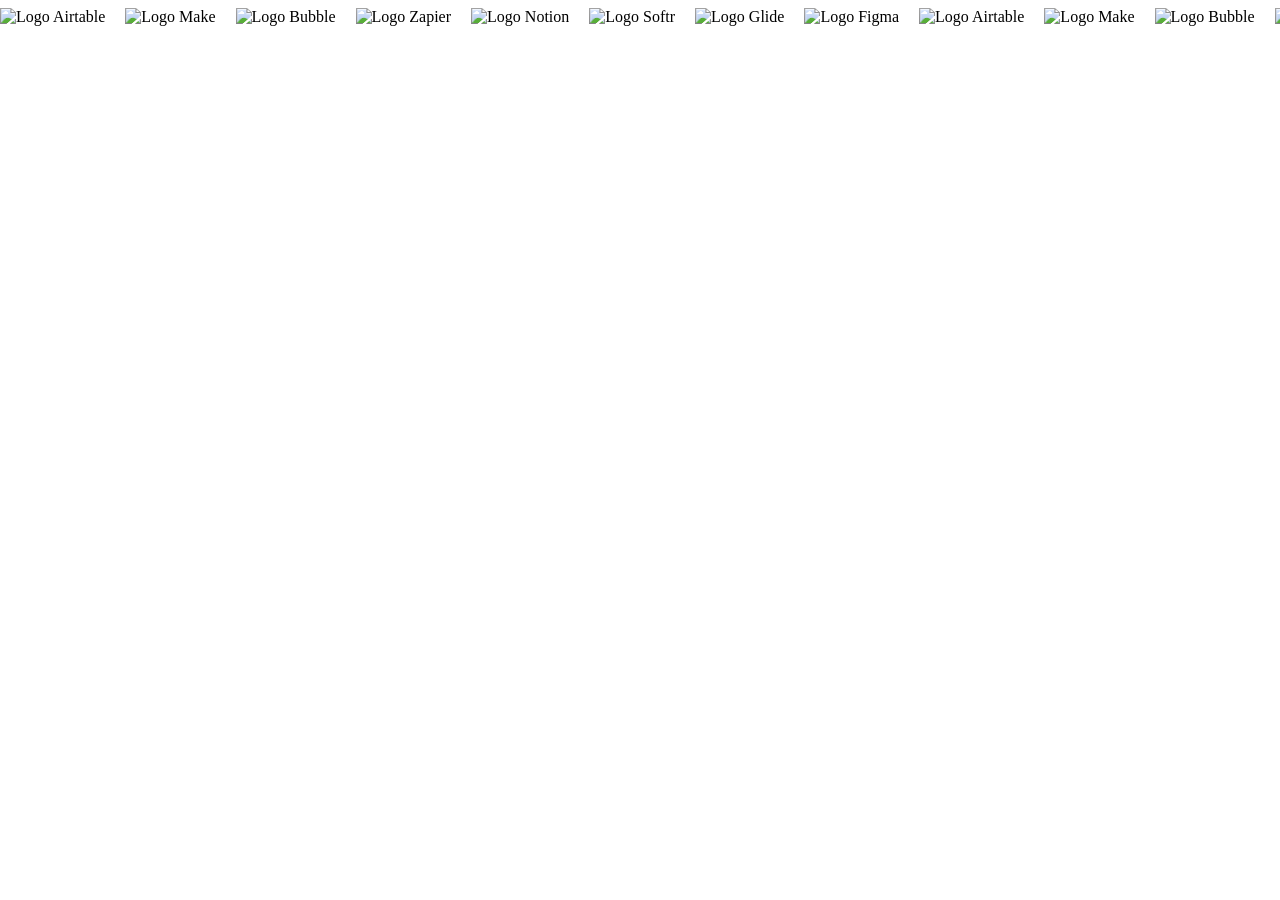
==== index.html @ a4cba40e "Rename animation_logos.html to index.html" ====
<!DOCTYPE html>
<html lang="fr">
<head>
    <meta charset="UTF-8">
    <meta name="viewport" content="width=device-width, initial-scale=1.0">
    <meta name="description" content="Description de la page">
    <meta name="keywords" content="mot-clé1, mot-clé2">
    <meta name="author" content="Auteur">
    <meta name="robots" content="index, folow">
    <title>CSS Animation Défilement Infini</title>
    <link rel="stylesheet" href="animation_logos.css">
</head>

<body>
    <header></header>
    
    <main>
        <div class="scroll-container">
            <ul aria-hidden="true">
                <li class="scroll-item">
                    <span class="img"><img src="./Logos & Icones Outils Nocode SVG (Community)/airtable-icone-svg-150px.png" alt="Logo Airtable"></span>
                </li>
                <li class="scroll-item">
                    <span class="img"><img src="./Logos & Icones Outils Nocode SVG (Community)/make-icone-svg-150px.png" alt="Logo Make"></span>
                </li>
                <li class="scroll-item">
                    <span class="img"><img src="./Logos & Icones Outils Nocode SVG (Community)/bubble-icone-svg-150px.png" alt="Logo Bubble"></span>
                </li>
                <li class="scroll-item">
                    <span class="img"><img src="./Logos & Icones Outils Nocode SVG (Community)/zapier-icone-svg-150px.png" alt="Logo Zapier"></span>
                </li>
                <li class="scroll-item">
                    <span class="img"><img src="./Logos & Icones Outils Nocode SVG (Community)/notion-icon-svg-150px.png" alt="Logo Notion"></span>
                </li>
                <li class="scroll-item">
                    <span class="img"><img src="./Logos & Icones Outils Nocode SVG (Community)/softr-icone-svg-150px.png" alt="Logo Softr"></span>
                </li>
                <li class="scroll-item">
                    <span class="img"><img src="./Logos & Icones Outils Nocode SVG (Community)/glide-icone-svg-150px.png" alt="Logo Glide"></span>
                </li>
                <li class="scroll-item">
                    <span class="img"><img src="./Logos & Icones Outils Nocode SVG (Community)/figma-icone-svg-150px.png" alt="Logo Figma"></span>
                </li>
            </ul>
            <ul aria-hidden="true">
                <li class="scroll-item">
                    <span class="img"><img src="./Logos & Icones Outils Nocode SVG (Community)/airtable-icone-svg-150px.png" alt="Logo Airtable"></span>
                </li>
                <li class="scroll-item">
                    <span class="img"><img src="./Logos & Icones Outils Nocode SVG (Community)/make-icone-svg-150px.png" alt="Logo Make"></span>
                </li>
                <li class="scroll-item">
                    <span class="img"><img src="./Logos & Icones Outils Nocode SVG (Community)/bubble-icone-svg-150px.png" alt="Logo Bubble"></span>
                </li>
                <li class="scroll-item">
                    <span class="img"><img src="./Logos & Icones Outils Nocode SVG (Community)/zapier-icone-svg-150px.png" alt="Logo Zapier"></span>
                </li>
                <li class="scroll-item">
                    <span class="img"><img src="./Logos & Icones Outils Nocode SVG (Community)/notion-icon-svg-150px.png" alt="Logo Notion"></span>
                </li>
                <li class="scroll-item">
                    <span class="img"><img src="./Logos & Icones Outils Nocode SVG (Community)/softr-icone-svg-150px.png" alt="Logo Softr"></span>
                </li>
                <li class="scroll-item">
                    <span class="img"><img src="./Logos & Icones Outils Nocode SVG (Community)/glide-icone-svg-150px.png" alt="Logo Glide"></span>
                </li>
                <li class="scroll-item">
                    <span class="img"><img src="./Logos & Icones Outils Nocode SVG (Community)/figma-icone-svg-150px.png" alt="Logo Figma"></span>
                </li>
            </ul>
        </div>
        
    </main>
</body>
</html>
---- animation_logos.css ----
* {
    box-sizing: border-box;
    margin: 0;
    padding: 0;
}



.scroll-container {
    padding-block: 8px;
    overflow: hidden;
    user-select: none;

    --gap: 20px;
    display: flex;
    gap: 2rem;
    gap: var(--gap);
}

.scroll-container ul{
    list-style: none;
    flex-shrink: 0;
    min-width: 0;
    display: flex;
    justify-content: space-between;
    align-items: center;
    gap: var(--gap);
    
    animation: scroll 80s linear infinite;
}
.scroll-container :hover ul {
    animation-play-state: paused;
}

@keyframes scroll {
    to {
        transform: translateX(calc(-100% - 20px));
    }
}
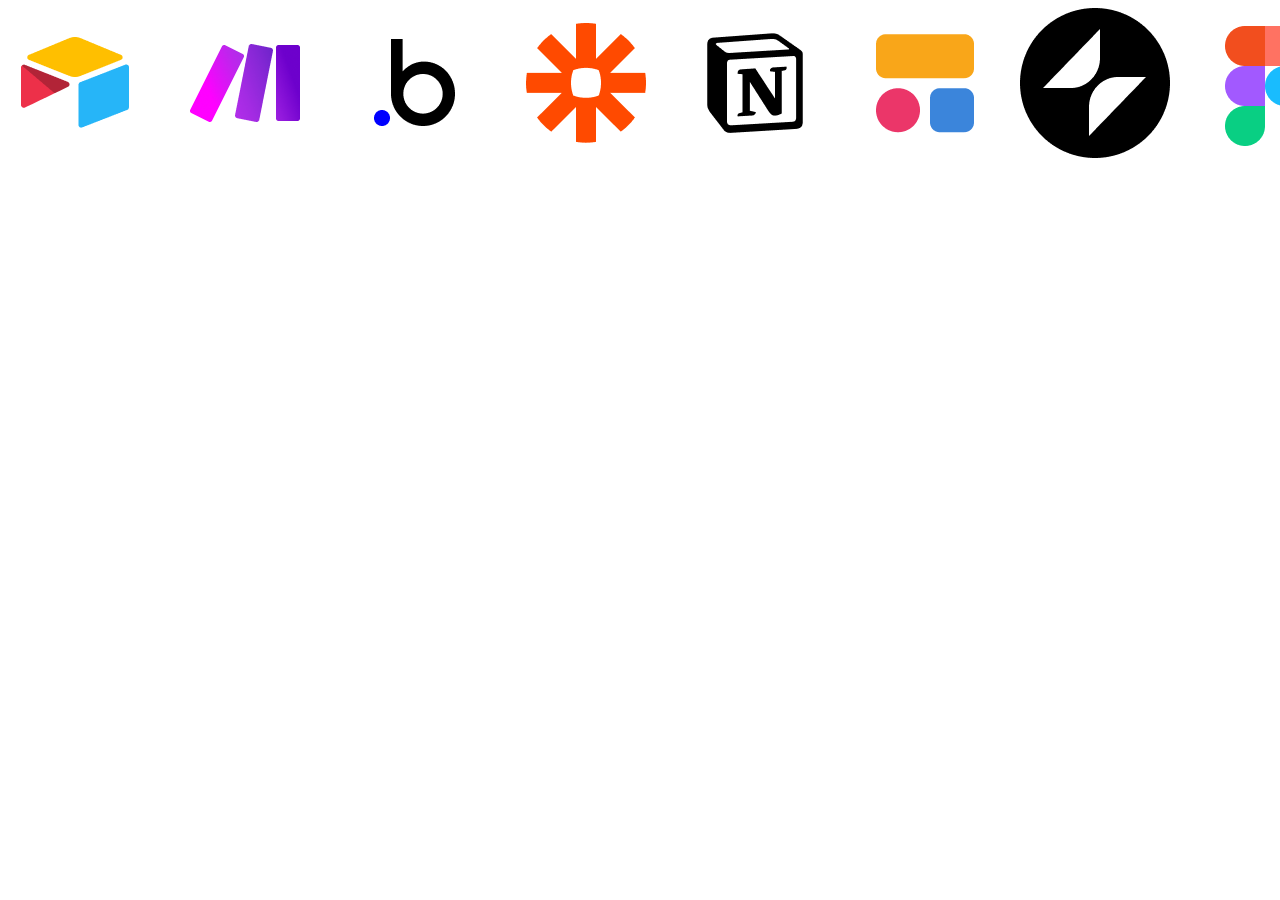
==== commit 041f237a: "Fix image paths in index.html Updated image paths in the HTML file to point to the 'images' director" ====
--- a/index.html
+++ b/index.html
@@ -8,7 +8,7 @@
     <meta name="author" content="Auteur">
     <meta name="robots" content="index, folow">
     <title>CSS Animation Défilement Infini</title>
-    <link rel="stylesheet" href="animation_logos.css">
+    <link rel="stylesheet" href="style.css">
 </head>
 
 <body>
@@ -18,54 +18,54 @@
         <div class="scroll-container">
             <ul aria-hidden="true">
                 <li class="scroll-item">
-                    <span class="img"><img src="./Logos & Icones Outils Nocode SVG (Community)/airtable-icone-svg-150px.png" alt="Logo Airtable"></span>
+                    <span class="img"><img src="./images/airtable-icone-svg-150px.png" alt="Logo Airtable"></span>
                 </li>
                 <li class="scroll-item">
-                    <span class="img"><img src="./Logos & Icones Outils Nocode SVG (Community)/make-icone-svg-150px.png" alt="Logo Make"></span>
+                    <span class="img"><img src="./images/make-icone-svg-150px.png" alt="Logo Make"></span>
                 </li>
                 <li class="scroll-item">
-                    <span class="img"><img src="./Logos & Icones Outils Nocode SVG (Community)/bubble-icone-svg-150px.png" alt="Logo Bubble"></span>
+                    <span class="img"><img src="./images/bubble-icone-svg-150px.png" alt="Logo Bubble"></span>
                 </li>
                 <li class="scroll-item">
-                    <span class="img"><img src="./Logos & Icones Outils Nocode SVG (Community)/zapier-icone-svg-150px.png" alt="Logo Zapier"></span>
+                    <span class="img"><img src="./images/zapier-icone-svg-150px.png" alt="Logo Zapier"></span>
                 </li>
                 <li class="scroll-item">
-                    <span class="img"><img src="./Logos & Icones Outils Nocode SVG (Community)/notion-icon-svg-150px.png" alt="Logo Notion"></span>
+                    <span class="img"><img src="./images/notion-icon-svg-150px.png" alt="Logo Notion"></span>
                 </li>
                 <li class="scroll-item">
-                    <span class="img"><img src="./Logos & Icones Outils Nocode SVG (Community)/softr-icone-svg-150px.png" alt="Logo Softr"></span>
+                    <span class="img"><img src="./images/softr-icone-svg-150px.png" alt="Logo Softr"></span>
                 </li>
                 <li class="scroll-item">
-                    <span class="img"><img src="./Logos & Icones Outils Nocode SVG (Community)/glide-icone-svg-150px.png" alt="Logo Glide"></span>
+                    <span class="img"><img src="./images/glide-icone-svg-150px.png" alt="Logo Glide"></span>
                 </li>
                 <li class="scroll-item">
-                    <span class="img"><img src="./Logos & Icones Outils Nocode SVG (Community)/figma-icone-svg-150px.png" alt="Logo Figma"></span>
+                    <span class="img"><img src="./images/figma-icone-svg-150px.png" alt="Logo Figma"></span>
                 </li>
             </ul>
             <ul aria-hidden="true">
                 <li class="scroll-item">
-                    <span class="img"><img src="./Logos & Icones Outils Nocode SVG (Community)/airtable-icone-svg-150px.png" alt="Logo Airtable"></span>
+                    <span class="img"><img src="./images/airtable-icone-svg-150px.png" alt="Logo Airtable"></span>
                 </li>
                 <li class="scroll-item">
-                    <span class="img"><img src="./Logos & Icones Outils Nocode SVG (Community)/make-icone-svg-150px.png" alt="Logo Make"></span>
+                    <span class="img"><img src="./images/make-icone-svg-150px.png" alt="Logo Make"></span>
                 </li>
                 <li class="scroll-item">
-                    <span class="img"><img src="./Logos & Icones Outils Nocode SVG (Community)/bubble-icone-svg-150px.png" alt="Logo Bubble"></span>
+                    <span class="img"><img src="./images/bubble-icone-svg-150px.png" alt="Logo Bubble"></span>
                 </li>
                 <li class="scroll-item">
-                    <span class="img"><img src="./Logos & Icones Outils Nocode SVG (Community)/zapier-icone-svg-150px.png" alt="Logo Zapier"></span>
+                    <span class="img"><img src="./images/zapier-icone-svg-150px.png" alt="Logo Zapier"></span>
                 </li>
                 <li class="scroll-item">
-                    <span class="img"><img src="./Logos & Icones Outils Nocode SVG (Community)/notion-icon-svg-150px.png" alt="Logo Notion"></span>
+                    <span class="img"><img src="./images/notion-icon-svg-150px.png" alt="Logo Notion"></span>
                 </li>
                 <li class="scroll-item">
-                    <span class="img"><img src="./Logos & Icones Outils Nocode SVG (Community)/softr-icone-svg-150px.png" alt="Logo Softr"></span>
+                    <span class="img"><img src="./images/softr-icone-svg-150px.png" alt="Logo Softr"></span>
                 </li>
                 <li class="scroll-item">
-                    <span class="img"><img src="./Logos & Icones Outils Nocode SVG (Community)/glide-icone-svg-150px.png" alt="Logo Glide"></span>
+                    <span class="img"><img src="./images/glide-icone-svg-150px.png" alt="Logo Glide"></span>
                 </li>
                 <li class="scroll-item">
-                    <span class="img"><img src="./Logos & Icones Outils Nocode SVG (Community)/figma-icone-svg-150px.png" alt="Logo Figma"></span>
+                    <span class="img"><img src="./images/figma-icone-svg-150px.png" alt="Logo Figma"></span>
                 </li>
             </ul>
         </div>
--- a/style.css
+++ b/style.css
@@ -0,0 +1,40 @@
+* {
+    box-sizing: border-box;
+    margin: 0;
+    padding: 0;
+}
+
+
+
+.scroll-container {
+    padding-block: 8px;
+    overflow: hidden;
+    user-select: none;
+
+    --gap: 20px;
+    display: flex;
+    gap: 2rem;
+    gap: var(--gap);
+}
+
+.scroll-container ul{
+    list-style: none;
+    flex-shrink: 0;
+    min-width: 0;
+    display: flex;
+    justify-content: space-between;
+    align-items: center;
+    gap: var(--gap);
+    
+    animation: scroll 80s linear infinite;
+}
+.scroll-container :hover ul {
+    animation-play-state: paused;
+}
+
+@keyframes scroll {
+    to {
+        transform: translateX(calc(-100% - 20px));
+    }
+}
+
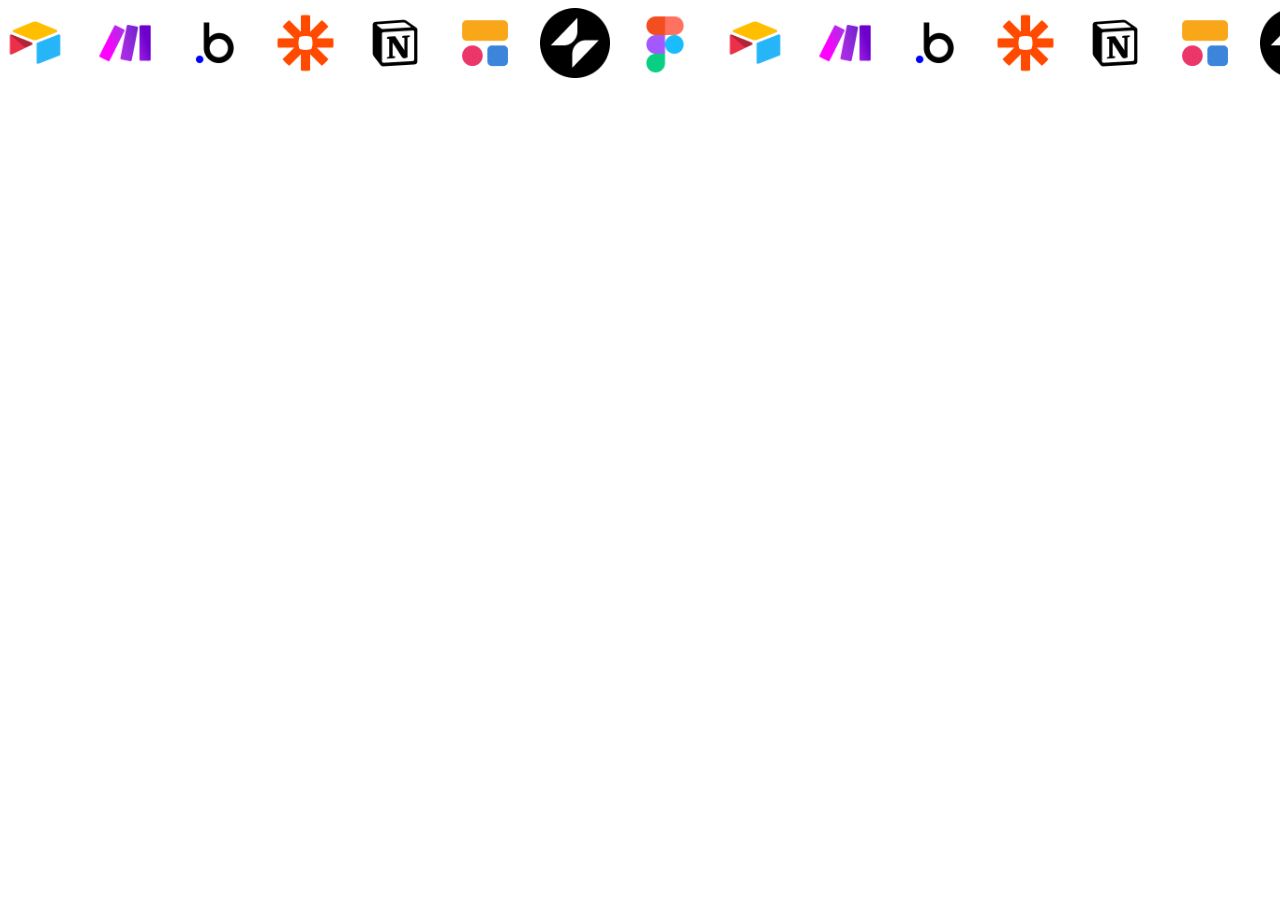
==== commit 9bb2c3e7: "Fix HTML encoding issues in index.html" ====
--- a/index.html
+++ b/index.html
@@ -36,7 +36,7 @@
                     <span class="img"><img src="./images/softr-icone-svg-150px.png" alt="Logo Softr"></span>
                 </li>
                 <li class="scroll-item">
-                    <span class="img"><img src="./images/glide-icone-svg-150px.png" alt="Logo Glide"></span>
+                    <span class="img glide"><img src="./images/glide-icone-svg-150px.png" alt="Logo Glide"></span>
                 </li>
                 <li class="scroll-item">
                     <span class="img"><img src="./images/figma-icone-svg-150px.png" alt="Logo Figma"></span>
@@ -62,7 +62,7 @@
                     <span class="img"><img src="./images/softr-icone-svg-150px.png" alt="Logo Softr"></span>
                 </li>
                 <li class="scroll-item">
-                    <span class="img"><img src="./images/glide-icone-svg-150px.png" alt="Logo Glide"></span>
+                    <span class="img glide"><img src="./images/glide-icone-svg-150px.png" alt="Logo Glide"></span>
                 </li>
                 <li class="scroll-item">
                     <span class="img"><img src="./images/figma-icone-svg-150px.png" alt="Logo Figma"></span>
--- a/style.css
+++ b/style.css
@@ -4,7 +4,11 @@
     padding: 0;
 }
 
-
+html, body {
+    width: 100%;
+    height: 140px;
+    background: transparent;
+}
 
 .scroll-container {
     padding-block: 8px;
@@ -17,6 +21,11 @@
     gap: var(--gap);
 }
 
+.scroll-item img {
+    height: 70px;
+    width: auto;
+}
+
 .scroll-container ul{
     list-style: none;
     flex-shrink: 0;
@@ -26,7 +35,7 @@
     align-items: center;
     gap: var(--gap);
     
-    animation: scroll 80s linear infinite;
+    animation: scroll 40s linear infinite;
 }
 .scroll-container :hover ul {
     animation-play-state: paused;
